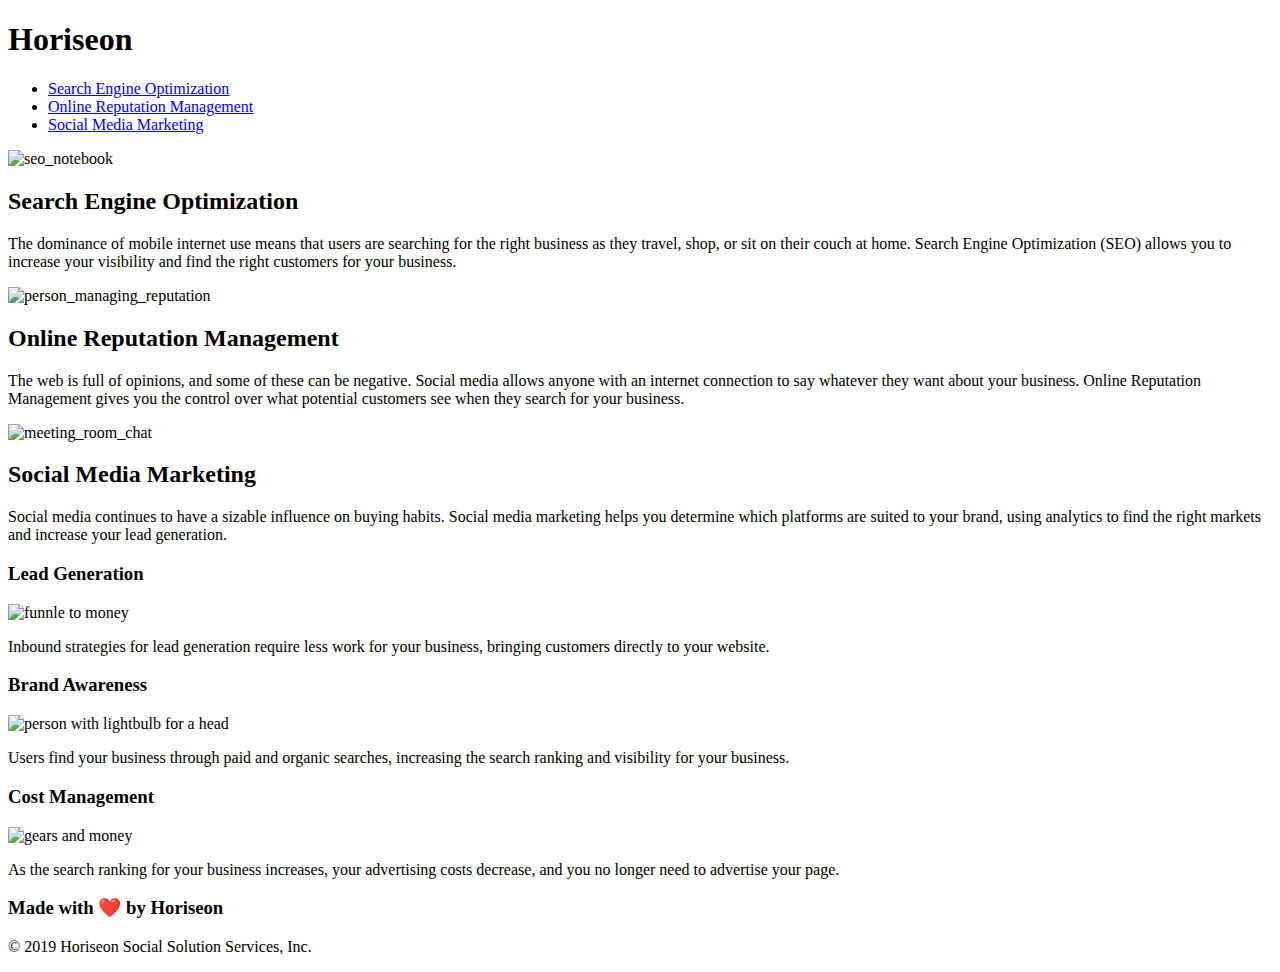
==== index.html @ c2b5a6eb "pulled files out of develop folder" ====
<!DOCTYPE html>
<html lang="en-us">

<head>
    <meta charset="UTF-8" />
    <link rel="stylesheet" href="./assets/css/style.css">
    <title>website</title>
</head>

<body>
    <div class="header">
        <!-- removed class="seo" -->
        <h1>Hori<span>seo</span>n</h1>
        <div>
            <ul>
                <li>
                    <a href="#search-engine-optimization">Search Engine Optimization</a>
                </li>
                <li>
                    <a href="#online-reputation-management">Online Reputation Management</a>
                </li>
                <li>
                    <a href="#social-media-marketing">Social Media Marketing</a>
                </li>
            </ul>
        </div>
    </div>
    <!-- /* changed hero class to Meeting_image */ -->
    <div class="Meeting_image"></div>
    <!-- changed div to main for clairity -->
    <main class="content">
        <div class="center_tiles">
            <!-- added alt for image -->
            <img src="./assets/images/search-engine-optimization.jpg" alt="seo_notebook" class="float-left" />
            <h2>Search Engine Optimization</h2>
            <p>
                The dominance of mobile internet use means that users are searching for the right business as they travel, shop, or sit on their couch at home. Search Engine Optimization (SEO) allows you to increase your visibility and find the right customers for your business.
            </p>
        </div>
        <!-- removed id no longer nesseary -->
        <div class="center_tiles">
            <!-- added alt for image -->
            <img src="./assets/images/online-reputation-management.jpg" alt="person_managing_reputation" class="float-right" />
            <h2>Online Reputation Management</h2>
            <p>
                The web is full of opinions, and some of these can be negative. Social media allows anyone with an internet connection to say whatever they want about your business. Online Reputation Management gives you the control over what potential customers see when they search for your business.
            </p>
        </div>
        <!-- removed id no longer nesseary -->
        <div class="center_tiles">
            <!-- added alt for image -->
            <img src="./assets/images/social-media-marketing.jpg" alt="meeting_room_chat" class="float-left" />
            <!-- added id tag to  -->
            <h2>Social Media Marketing</h2>
            <p>
                Social media continues to have a sizable influence on buying habits. Social media marketing helps you determine which platforms are suited to your brand, using analytics to find the right markets and increase your lead generation.
            </p>
        </div>
    </main>
    <!-- renamed for clairification -->
    <div class="benefits">
        <div class="benefit_img">
            <h3>Lead Generation</h3>
            <img src="./assets/images/lead-generation.png" alt="funnle to money" />
            <p>
                Inbound strategies for lead generation require less work for your business, bringing customers directly to your website.
            </p>
        </div>
        <div class="benefit_img">
            <h3>Brand Awareness</h3>
            <!-- added alt for image -->
            <img src="./assets/images/brand-awareness.png" alt="person with lightbulb for a head" />
            <p>
                Users find your business through paid and organic searches, increasing the search ranking and visibility for your business.
            </p>
        </div>
        <div class="benefit_img">
            <h3>Cost Management</h3>
            <!-- added alt for image -->
            <img src="./assets/images/cost-management.png" alt="gears and money"/>
            <p>
                As the search ranking for your business increases, your advertising costs decrease, and you no longer need to advertise your page.
            </p>
        </div>
    </div>
    <!-- renamed for clairity -->
    <footer class="footer">
        <!-- changed to h3 -->
        <h3>Made with ❤️️ by Horiseon</h3>
        <p>
            &copy; 2019 Horiseon Social Solution Services, Inc.
        </p>
    </footer>
</body>

</html>
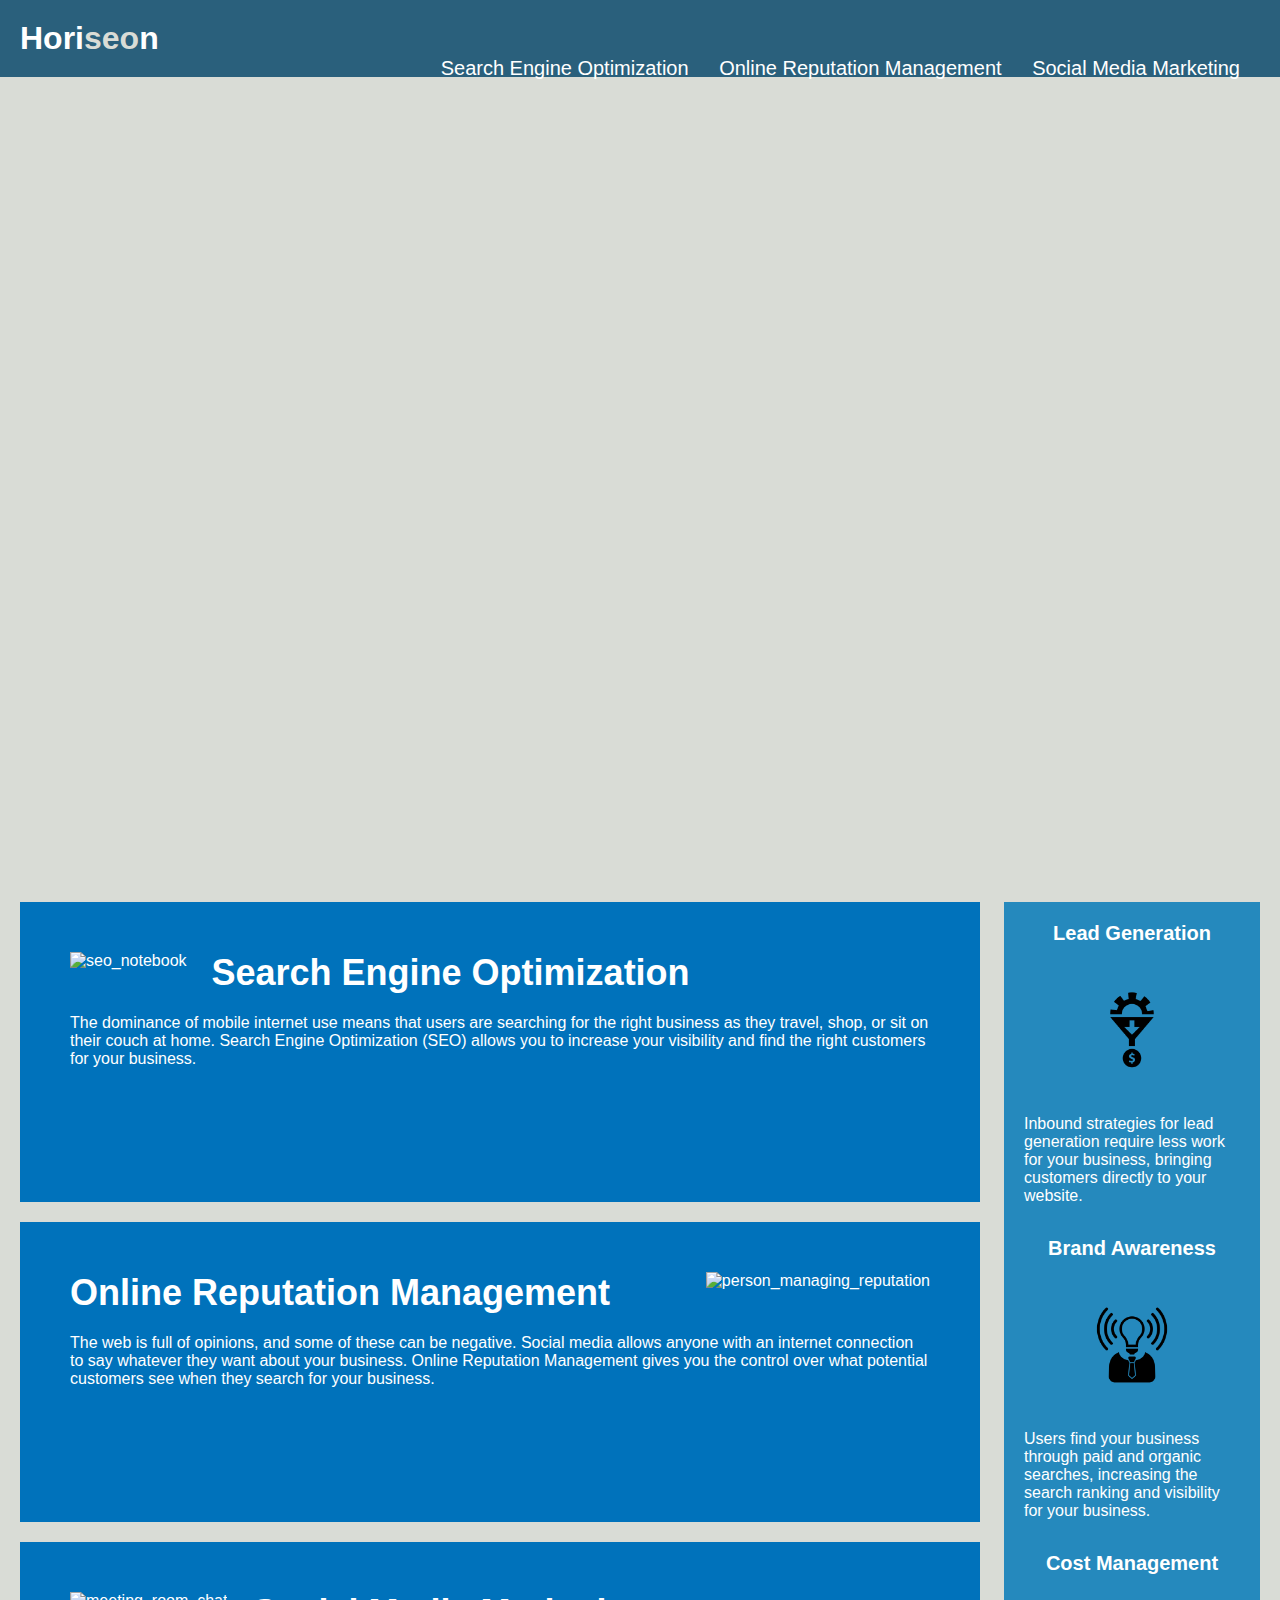
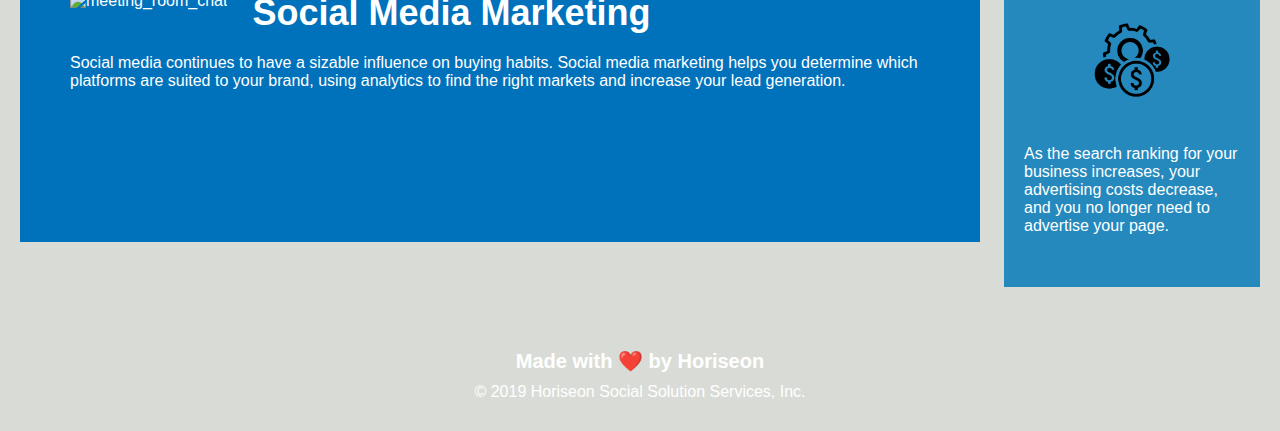
==== commit dd930e00: "more dive changes and css clean up" ====
--- a/index.html
+++ b/index.html
@@ -8,10 +8,10 @@
 </head>
 
 <body>
-    <div class="header">
+    <header class="header">
         <!-- removed class="seo" -->
         <h1>Hori<span>seo</span>n</h1>
-        <div>
+        <nav>
             <ul>
                 <li>
                     <a href="#search-engine-optimization">Search Engine Optimization</a>
@@ -23,31 +23,31 @@
                     <a href="#social-media-marketing">Social Media Marketing</a>
                 </li>
             </ul>
-        </div>
-    </div>
+        </nav>
+    </header>
     <!-- /* changed hero class to Meeting_image */ -->
     <div class="Meeting_image"></div>
     <!-- changed div to main for clairity -->
     <main class="content">
-        <div class="center_tiles">
+        <figure class="center_tiles">
             <!-- added alt for image -->
             <img src="./assets/images/search-engine-optimization.jpg" alt="seo_notebook" class="float-left" />
             <h2>Search Engine Optimization</h2>
             <p>
                 The dominance of mobile internet use means that users are searching for the right business as they travel, shop, or sit on their couch at home. Search Engine Optimization (SEO) allows you to increase your visibility and find the right customers for your business.
             </p>
-        </div>
+        </figure>
         <!-- removed id no longer nesseary -->
-        <div class="center_tiles">
+        <figure class="center_tiles">
             <!-- added alt for image -->
             <img src="./assets/images/online-reputation-management.jpg" alt="person_managing_reputation" class="float-right" />
             <h2>Online Reputation Management</h2>
             <p>
                 The web is full of opinions, and some of these can be negative. Social media allows anyone with an internet connection to say whatever they want about your business. Online Reputation Management gives you the control over what potential customers see when they search for your business.
             </p>
-        </div>
+        </figure>
         <!-- removed id no longer nesseary -->
-        <div class="center_tiles">
+        <figure class="center_tiles">
             <!-- added alt for image -->
             <img src="./assets/images/social-media-marketing.jpg" alt="meeting_room_chat" class="float-left" />
             <!-- added id tag to  -->
@@ -55,34 +55,34 @@
             <p>
                 Social media continues to have a sizable influence on buying habits. Social media marketing helps you determine which platforms are suited to your brand, using analytics to find the right markets and increase your lead generation.
             </p>
-        </div>
+        </figure>
     </main>
     <!-- renamed for clairification -->
-    <div class="benefits">
-        <div class="benefit_img">
+    <aside class="benefits">
+        <section class="benefit_img">
             <h3>Lead Generation</h3>
             <img src="./assets/images/lead-generation.png" alt="funnle to money" />
             <p>
                 Inbound strategies for lead generation require less work for your business, bringing customers directly to your website.
             </p>
-        </div>
-        <div class="benefit_img">
+        </section>
+        <section class="benefit_img">
             <h3>Brand Awareness</h3>
             <!-- added alt for image -->
             <img src="./assets/images/brand-awareness.png" alt="person with lightbulb for a head" />
             <p>
                 Users find your business through paid and organic searches, increasing the search ranking and visibility for your business.
             </p>
-        </div>
-        <div class="benefit_img">
+        </section>
+        <section class="benefit_img">
             <h3>Cost Management</h3>
             <!-- added alt for image -->
             <img src="./assets/images/cost-management.png" alt="gears and money"/>
             <p>
                 As the search ranking for your business increases, your advertising costs decrease, and you no longer need to advertise your page.
             </p>
-        </div>
-    </div>
+        </section>
+    </aside>
     <!-- renamed for clairity -->
     <footer class="footer">
         <!-- changed to h3 -->
--- a/assets/css/style.css
+++ b/assets/css/style.css
@@ -0,0 +1,221 @@
+* {
+    box-sizing: border-box;
+    padding: 0;
+    margin: 0;
+    /* adding color tag to global to reduce code */
+    color: #ffffff;
+}
+
+body {
+    background-color: #d9dcd6;
+}
+
+.header {
+    padding: 20px;
+    font-family: 'Trebuchet MS', 'Lucida Sans Unicode', 'Lucida Grande', 'Lucida Sans', Arial, sans-serif;
+    background-color: #2a607c;
+    /* color: #ffffff; */
+}
+
+/* .header h1 {
+    display: inline-block;
+    font-size: 48px;
+} */
+/* removed .header h1 .seo so that i can remove the class "seo" in html  */
+
+span {
+    color: #d9dcd6;
+}
+
+.header nav{
+    /* padding-top: 15px; */
+    margin-bottom: 20px;
+    margin-right: 20px;
+    float: right;
+    font-family: 'Gill Sans', 'Gill Sans MT', Calibri, 'Trebuchet MS', sans-serif;
+    font-size: 20px;
+}
+
+.header nav ul {
+    list-style-type: none;
+}
+
+.header nav ul li {
+    display: inline-block;
+    margin-left: 25px;
+}
+
+a {
+    color: #ffffff;
+    text-decoration: none;
+}
+/* these are defalt */
+/* 
+p {
+    font-size: 16px;
+} */
+/* changed hero class to Meeting_image */
+
+.Meeting_image {
+    height: 800px;
+    width: 100%;
+    margin-bottom: 25px;
+    background-image: url("../images/digital-marketing-meeting.jpg");
+    background-size: cover;
+    background-position: center;
+}
+
+.float-left {
+    float: left;
+    margin-right: 25px;
+}
+
+.float-right {
+    float: right;
+    margin-left: 25px;
+}
+
+.content {
+    width: 75%;
+    display: inline-block;
+    margin-left: 20px;
+}
+
+.benefits {
+    margin-right: 20px;
+    padding: 20px;
+    clear: both;
+    float: right;
+    width: 20%;
+    height: 100%;
+    font-family: 'Gill Sans', 'Gill Sans MT', Calibri, 'Trebuchet MS', sans-serif;
+    background-color: #2589bd;
+    margin-bottom: 32px;
+}
+.benefits p {
+    margin-bottom: 32px;
+}
+
+/* removed as margin consolidated into .benefit */
+/* .benefit-lead {
+    margin-bottom: 32px;
+    color: #ffffff;
+}
+
+.benefit-brand {
+    margin-bottom: 32px;
+    color: #ffffff;
+}
+
+.benefit-cost {
+    margin-bottom: 32px;
+    color: #ffffff;
+} */
+/* renamed to h3 for code reuse */
+/* added font size to remove class */
+h3 {
+    margin-bottom: 10px;
+    text-align: center;
+    font-size: 20px;
+}
+/* 
+used h3 for code reuse
+
+.benefit-brand h3 {
+    margin-bottom: 10px;
+    text-align: center;
+}
+
+.benefit-cost h3 {
+    margin-bottom: 10px;
+    text-align: center;
+} */
+/* added .benefit_img img to reduce repeat */
+.benefit_img img {
+    display: block;
+    margin: 10px auto;
+    max-width: 150px;
+}
+/* commented out due to repeated code */
+/* .benefit-lead img {
+    display: block;
+    margin: 10px auto;
+    max-width: 150px;
+}
+
+.benefit-brand img {
+    display: block;
+    margin: 10px auto;
+    max-width: 150px;
+}
+
+.benefit-cost img {
+    display: block;
+    margin: 10px auto;
+    max-width: 150px;
+} */
+/* rename for code reuse */
+.center_tiles {
+    margin-bottom: 20px;
+    padding: 50px;
+    height: 300px;
+    font-family: 'Gill Sans', 'Gill Sans MT', Calibri, 'Trebuchet MS', sans-serif;
+    background-color: #0072bb;
+    color: #ffffff;
+}
+/* 
+.online-reputation-management {
+    margin-bottom: 20px;
+    padding: 50px;
+    height: 300px;
+    font-family: 'Gill Sans', 'Gill Sans MT', Calibri, 'Trebuchet MS', sans-serif;
+    background-color: #0072bb;
+    color: #ffffff;
+}
+
+.social-media-marketing {
+    margin-bottom: 20px;
+    padding: 50px;
+    height: 300px;
+    font-family: 'Gill Sans', 'Gill Sans MT', Calibri, 'Trebuchet MS', sans-serif;
+    background-color: #0072bb;
+    color: #ffffff;
+} */
+
+.center_tiles img {
+    max-height: 200px;
+}
+/* 
+.online-reputation-management img {
+    max-height: 200px;
+}
+
+.social-media-marketing img {
+    max-height: 200px;
+}
+
+.search-engine-optimization h2 {
+    margin-bottom: 20px;
+    font-size: 36px;
+} */
+/* renamed for code consolidation */
+h2 {
+    margin-bottom: 20px;
+    font-size: 36px;
+}
+/* removed for consolidation */
+/* .social-media-marketing h2 {
+    margin-bottom: 20px;
+    font-size: 36px;
+} */
+
+.footer {
+    padding: 30px;
+    clear: both;
+    font-family: 'Trebuchet MS', 'Lucida Sans Unicode', 'Lucida Grande', 'Lucida Sans', Arial, sans-serif;
+    text-align: center;
+}
+/* removed as all under h3 */
+/* .footer h3 {
+    font-size: 20px;
+} */
